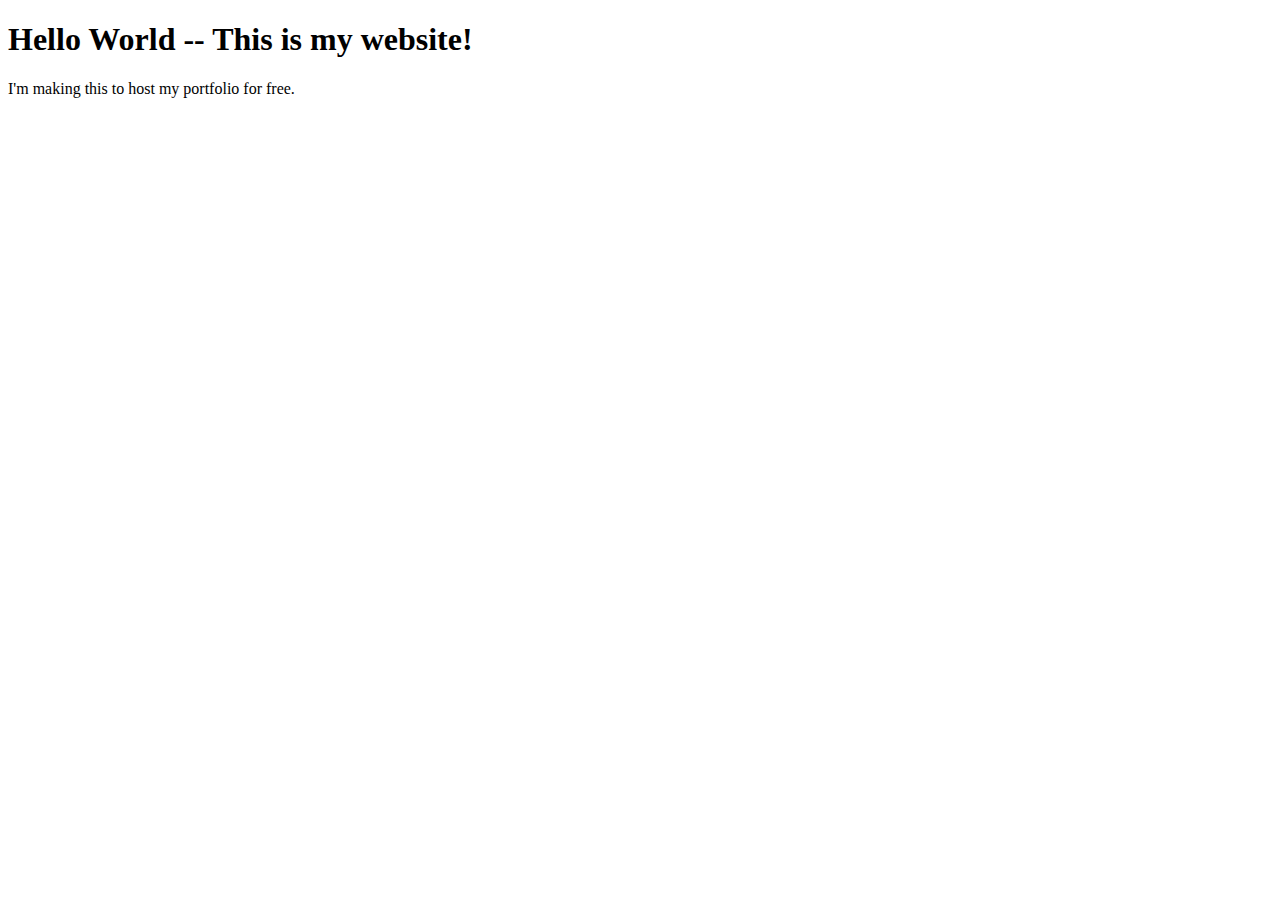
==== index.html @ 43c7dd82 "Create index.html" ====
<!DOCTYPE html>
<html>
  <head>
    <meta charset="utf-8">
    <title>(Marquise Costa)</title>
  </head>
  <body>
    <h1>Hello World -- This is my website!</h1>
    <p>I'm making this to host my portfolio for free.</p>
  </body>
</html>
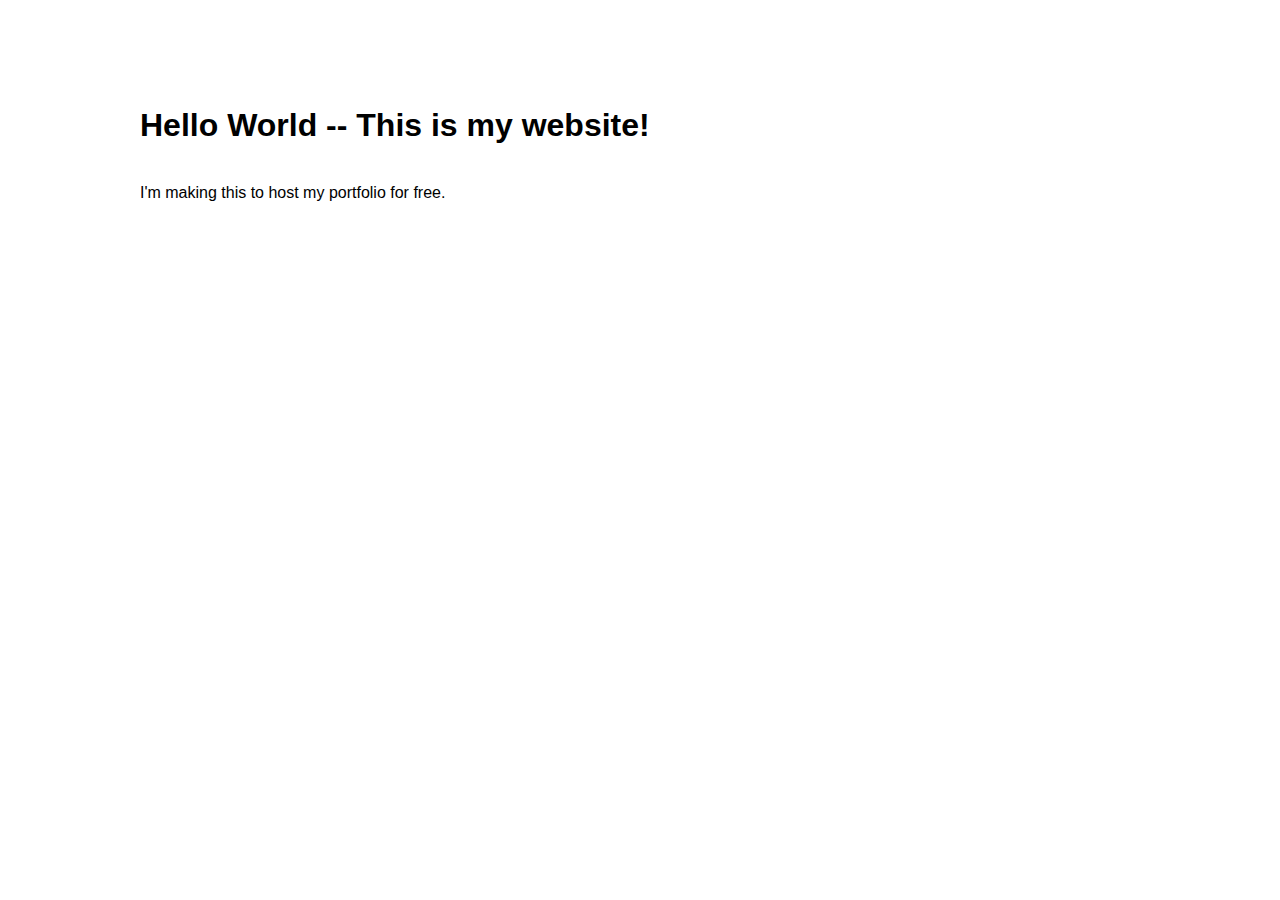
==== commit bd13416d: "Linking main.css file to index.html" ====
--- a/index.html
+++ b/index.html
@@ -2,6 +2,7 @@
 <html>
   <head>
     <meta charset="utf-8">
+    <link rel="stylesheet" type="text/css" href="main.css">
     <title>(Marquise Costa)</title>
   </head>
   <body>
--- a/main.css
+++ b/main.css
@@ -0,0 +1,11 @@
+body {
+  margin: 30px auto;
+  max-width: 1000px;
+  font-family: "Helvetica", "Arial", sans-serif;
+  line-height: 1.5;
+  padding: 30px 20px;
+}
+
+h1 {
+  padding: 20px 0px 10px 0px;
+}
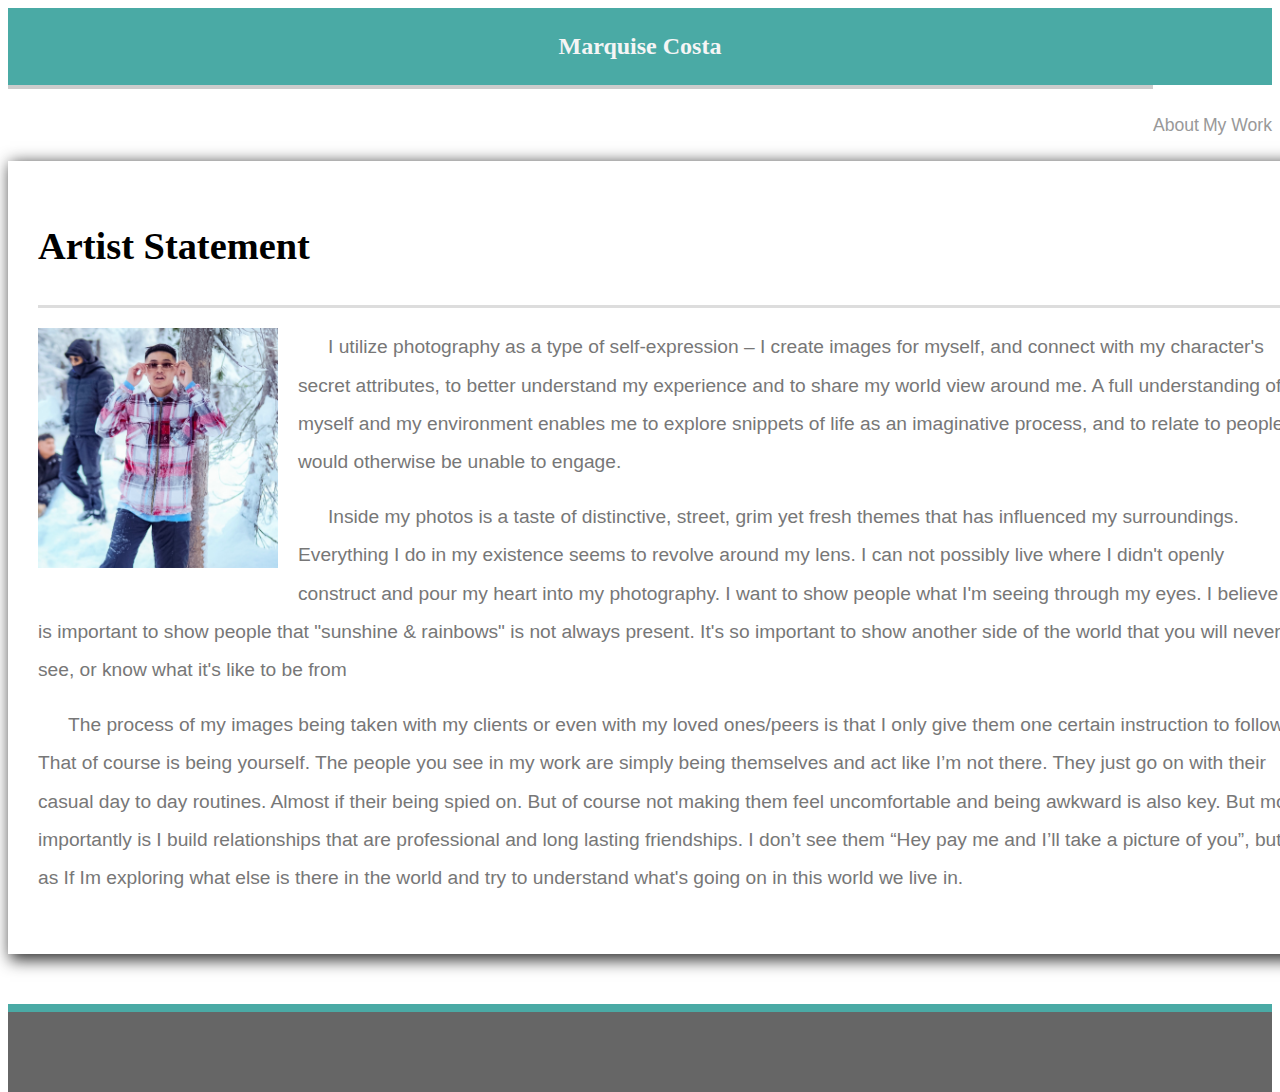
==== commit 912900dd: "added html files" ====
--- a/index.html
+++ b/index.html
@@ -1,12 +1,65 @@
 <!DOCTYPE html>
-<html>
-  <head>
-    <meta charset="utf-8">
-    <link rel="stylesheet" type="text/css" href="main.css">
-    <title>(Marquise Costa)</title>
-  </head>
-  <body>
-    <h1>Hello World -- This is my website!</h1>
-    <p>I'm making this to host my portfolio for free.</p>
-  </body>
-</html>
+<html lang="en">
+<head>
+    <title>Document</title>
+    <meta charset="UTF-8">
+    <meta name="viewport" content="user-scalable=no, initial-scale=1, maximum-scale=1, minimum-scale=1, width=device-width, height=device-height, target-densitydpi=device-dpi">
+    <meta http-equiv="X-UA-Compatible" content="ie=edge">
+    <link rel="shortcut icon" type="image/x-icon" href="images/icon/favicon.ico">
+    <link rel="stylesheet" href="https://maxcdn.bootstrapcdn.com/bootstrap/4.0.0-alpha.6/css/bootstrap.min.css" integrity="sha384-rwoIResjU2yc3z8GV/NPeZWAv56rSmLldC3R/AZzGRnGxQQKnKkoFVhFQhNUwEyJ" crossorigin="anonymous">
+    <link type="text/css" rel="stylesheet" href="style.css">
+</head>
+<body>
+    <div id="content">
+        <header>
+            <section class="container-fluid">
+                <div class="row">
+                    <div class="col-md-1 col-sm-auto"></div>
+                    <div class="col-md-4 col-sm-12" id="myName">
+                        Marquise Costa
+                    </div>
+                    <div class="col-md-1 col-sm-auto"></div>
+                    <nav class="col-md-6 col-sm-12">
+                        <div class="container">
+                            <div class="row">
+                                <div class="navButton col" id="aboutButton">
+                                    <a href="index.html">About</a>
+                                </div>
+                                <div class="navButton col" id="portButton">
+                                    <a href="portfolio.html">My Work</a>
+                                </div>
+                                
+                            </div>
+                        </div>
+                    </nav>
+                </div>
+            </section>
+        </header>
+        <div class="container" id="bodyContent">
+            <div class="col-md-8 col-xs-12">
+                <section id="mainContent">
+                    <h1>Artist Statement</h1>
+                    <img class="img-fluid" id="profilePic" src="DSC08136 2.jpg" alt="My profile picture">
+                    <p>
+                        I utilize photography as a type of self-expression – I create images for myself, and connect with my character's secret attributes, to better understand my experience and to share my world view around me. A full understanding of myself and my environment enables me to explore snippets of life as an imaginative process, and to relate to people I would otherwise be unable to engage.
+                    </p>
+                    <p>
+                       Inside my photos is a taste of distinctive, street, grim yet fresh themes that has influenced my surroundings. Everything I do in my existence seems to revolve around my lens. I can not possibly live where I didn't openly construct and pour my heart into my photography. I want to show people what I'm seeing through my eyes. I believe it is important to show people that "sunshine & rainbows" is not always present. It's so important to show another side of the world that you will never see, or know what it's like to be from
+                    </p>
+                    <p>
+                        The process of my images being taken with my clients or even with my loved ones/peers is that I only give them one certain instruction to follow. That of course is being yourself. The people you see in my work are simply being themselves and act like I’m not there. They just go on with their casual day to day routines. Almost if their being spied on. But of course not making them feel uncomfortable and being awkward is also key. But most importantly is I build relationships that are professional and long lasting friendships. I don’t see them “Hey pay me and I’ll take a picture of you”, but as If Im exploring what else is there in the world and try to understand what's going on in this world we live in.
+                
+                    </p>
+
+                    
+                   
+                </section>
+            </div>
+    
+    </div>
+    <footer>
+        
+        </p>
+    </footer>
+</body>
+</html>--- a/style.css
+++ b/style.css
@@ -0,0 +1,266 @@
+*
+#content {
+    min-height: 100vh;
+    margin: 0 auto -88px;
+    background-image: url("images/background/background.png");
+}
+
+i { 
+    font-style: italic;
+}
+
+h1, h2 {
+    font-family: 'Georgia', Times, Times New Roman, serif;
+    font-weight: bold;
+    color: black;
+    border-bottom: 3px solid #dddddd;
+}
+
+h1 {
+    font-size: 2em;
+    padding-bottom: 40px;
+    margin-bottom: 20px;
+}
+
+h2 {
+    font-size: 1.3em;
+    padding-bottom: 25px;
+}
+
+header {
+    width: 100%;
+    /* height: 80px; */
+    background-color: white;
+    border-bottom: 4px solid #cccccc;
+    font-family: 'Georgia', Times, Times New Roman, serif;
+    margin-bottom: 40px;
+}
+
+/* header section { */
+    /* width: 960px; */
+    /* margin: 0 auto; */
+    /* } */
+    
+    #myName {
+        height: 77px;
+        /* padding: 0px 30px 0px 30px; */
+        /* float: left; */
+        line-height: 77px;
+        background-color: #4aaaa5;
+        text-align: center;
+        font-size: 1.5em;
+        font-weight: bold;
+        color: whitesmoke;
+    }
+    
+    nav {
+        height: 76px;
+        float: right;
+        background-color: white;
+    }
+
+.navButton {
+    display: inline-block;
+    height: 100%;
+    line-height: 80px;
+    font-family: 'Arial', 'Helvetica Neue', Helvetica, sans-serif;
+    font-size: 1.1em;
+    text-align: center;
+}
+
+.navButton a {
+    /* padding: 0px 30px 0px 30px; */
+    color: #999999;
+    text-decoration: none;
+}
+/* The small vertical line separating the nav buttons. */
+/* #portButton a { */
+    /* border-left: 2px solid #efefef; */
+    /* border-right: 2px solid #efefef; */
+/* } */
+/* Sets the width and centers all the content below the header. */
+#bodyContent {
+    /* width: 960px;
+    margin: 0 auto; */
+}
+/* Allows the body content section to grow with the main content section. */
+#bodyContent::after {
+    content: "";
+    display: block;
+    clear: both;
+}
+/* Content displayed in the main box to the left of the screen. */
+#mainContent {
+    width: 100%;
+    padding: 40px 30px 40px 30px;
+    margin-bottom: 50px;
+    background-color: white;
+    box-shadow: 4px 4px 15px 2px #333333;
+    float: left;
+    font-family: 'Arial', 'Helvetica Neue', Helvetica, sans-serif;
+    color: #777777;
+    font-size: 1.2em;
+    line-height: 2em;
+}
+/* The following styles are specific to the about me page */
+#mainContent p {
+    margin: 16px 0px 16px 0px;
+    text-indent: 30px;
+}
+
+#profilePic {
+    width: 240px;
+    height: 240px;
+    float: left;
+    margin: 0px 20px 10px 0px;
+}
+
+/* The following styles are specific to the portfolio page */
+.thumbnail {
+    position: relative;
+    margin-bottom: 40px;
+    cursor: pointer;
+    transition: all .8s ease;
+}
+/* Make thumbnail larger when hovered. */
+.thumbnail:hover {
+    transform: scale(1.1);
+}
+/* Maintains aspect ratio of image but does not allow image to be any wider than set amount of pixels. */
+.thumbnail img {
+    /* max-width: 270px; */
+    max-width: 100%;
+}
+
+.left {
+    float: left;
+}
+
+.right {
+    float: right;
+}
+/* The label on the image. */
+.label {
+    position: absolute;
+    bottom: 20px;
+    left: 15px;
+    height: 60px;
+    line-height: 60px;
+    width: calc(100% - 30px);
+    text-align: center;
+    color: white;
+    font-size: 1.2em;
+    background-color: rgba(74, 170, 165, .7);
+}
+
+form {
+    width: 100%;
+}
+
+textarea {
+    resize: none;
+    width: calc(100% - 20px);
+    font-size: 1em;
+    padding: 5px 5px 5px 15px;
+}
+
+input {
+    width: calc(100% - 20px);
+    padding: 5px 5px 5px 15px;
+    font-size: .8em;
+}
+
+
+
+#sideBar {
+    /* width: 210px; */
+    padding: 40px 30px 40px 30px;
+    background-color: white;
+    box-shadow: 4px 4px 15px 2px #333333;
+    float: right;
+    margin-bottom: 50px;
+}
+
+#sideBar a {
+    text-decoration: none;
+}
+/* Styles for the social icons link with opacity transition animation. */
+.socialIcon {
+    /* position: relative; */
+    /* display: inline-block; */
+    width: 60px;
+    height: 60px;
+    /* margin-top: 20px; */
+}
+
+.socialIcon div {
+    position: absolute;
+    top: 0px;
+    left: 0px;
+    width: 60px;
+    height: 60px;
+}
+
+#gitHubIconBlack {
+    background-image: url("images/icon/github_black.png");
+    background-size: contain;
+    transition: opacity .3s ease;
+}
+
+#gitHubIconRed {
+    background-image: url("images/icon/github_red.png");
+    background-size: contain;
+}
+
+#gitHubIconBlack:hover {
+    opacity: 0;
+}
+
+#middleIcon {
+    /* margin: 0px 10px 0px 10px; */
+}
+
+#linkedinIconBlack {
+    background-image: url("images/icon/linkedin_black.png");
+    background-size: contain;
+    transition: opacity .3s ease;
+}
+
+#linkedinIconRed {
+    background-image: url("images/icon/linkedin_red.png");
+    background-size: contain;
+}
+
+#linkedinIconBlack:hover {
+    opacity: 0;
+}
+
+#stackIconBlack {
+    background-image: url("images/icon/stackoverflow_black.png");
+    background-size: contain;
+    transition: opacity .3s ease;
+}
+
+#stackIconRed {
+    background-image: url("images/icon/stackoverflow_red.png");
+    background-size: contain;
+}
+
+#stackIconBlack:hover {
+    opacity: 0;
+}
+/* Height of the footer and height of the blank div that is added to the body to stop the footer from overlapping body content. */
+footer, .push {
+    height: 80px;
+}
+
+footer {
+    background-color: #666666;
+    border-top: 8px solid #4aaaa5;
+    line-height: 80px;
+    color: #CCCCCC;
+    text-align: center;
+}
+
+
+}